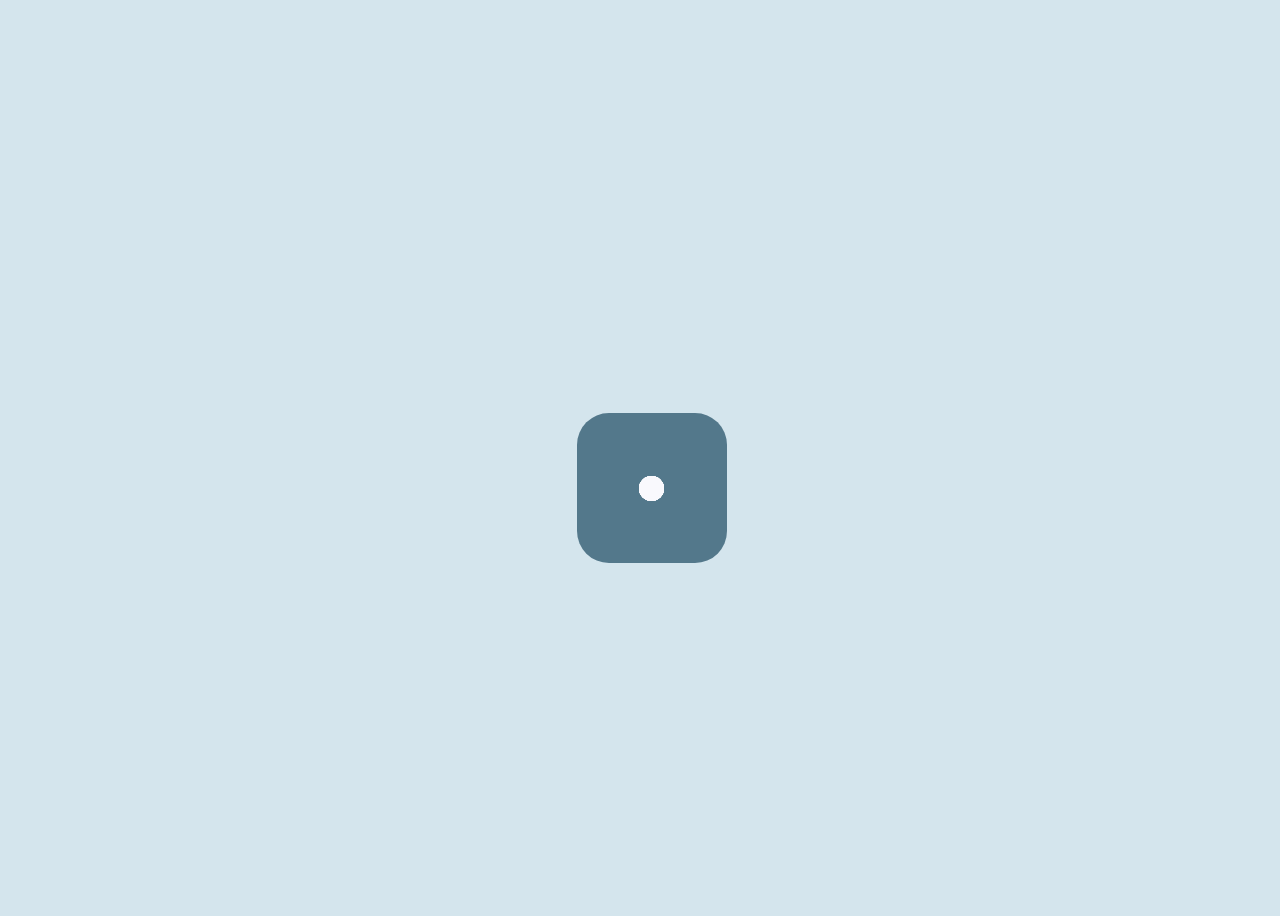
==== buttons.html @ 99b5ff50 "one" ====
<!DOCTYPE html>
<html lang="en">
  <head>
    <meta charset="UTF-8" />
    <meta http-equiv="X-UA-Compatible" content="IE=edge" />
    <meta name="viewport" content="width=device-width, initial-scale=1.0" />
    <link rel="stylesheet" href="buttons.css" />
    <link
      rel="stylesheet"
      href="https://cdnjs.cloudflare.com/ajax/libs/font-awesome/6.1.1/css/all.min.css"
      integrity="sha512-KfkfwYDsLkIlwQp6LFnl8zNdLGxu9YAA1QvwINks4PhcElQSvqcyVLLD9aMhXd13uQjoXtEKNosOWaZqXgel0g=="
      crossorigin="anonymous"
      referrerpolicy="no-referrer"
    />
    <title>Document</title>
   
  </head>
  <body>
    <section>
      <div style="--p: 0; --x: 0; --y: 0">
        <i class="fa-solid fa-umbrella-beach"></i>
      </div>
      <div style="--p: 8; --x: 1; --y: 0">
        <i class="fa-solid fa-mug-saucer"></i>
      </div>
      <div style="--p: 8; --x: -1; --y: 0">
        <i class="fa-solid fa-camera-retro"></i>
      </div>
      <div style="--p: 18; --x: 1; --y: 1">
        <i class="fa-solid fa-skull-crossbones"></i>
      </div>
      <div style="--p: 18; --x: -1; --y: -1">
        <i class="fa-solid fa-poo-storm"></i>
      </div>
      <div style="--p: 18; --x: 1; --y: -1">
        <i class="fa-solid fa-brush"></i>
      </div>
      <div style="--p: 18; --x: -1; --y: 1">
        <i class="fa-solid fa-user-secret"></i>
      </div>
      <div style="--p: 8; --x: 0; --y: 1">
        <i class="fa-solid fa-ghost"></i>
      </div>
      <div style="--p: 8; --x: 0; --y: -1">
        <i class="fa-solid fa-floppy-disk"></i>
      </div>
    </section>
  </body>
</html>
---- buttons.css ----
body {
    height: 100vh;
    background-color:#d4e5ed;
}
section {
    position: relative;
    display: flex;
    justify-content: center;
    align-items: center;
    width: 150px;
    height: 150px;
    top: 45%;
    left: 45%;
    border-radius: 2rem;
    background-color:rgb(83 120 139);
    transition: .7s;

}

div {
   position: absolute; 
   display: flex;
   justify-content: center;
   align-items: center;
   width: 25px;
   height: 25px;
   border-radius: 50%;
   background-color: rgb(249, 249, 253);
   transition: calc(.1s * var(--p));
   font-size: 0px;
   color: rgb(161, 161, 161);
   
}
section:hover {
   transform: scale(2.9);
}
section:hover div {
   transform: translate(calc(50px * var(--x)), 
   calc(45px *var(--y)));
   font-size: 14px;
  
}
div:hover i {
    text-shadow: 0 0 2px rgb(250, 127, 12), 0 0 2px rgb(255, 179, 0),
   ;
  color: rgb(250, 127, 12);
}
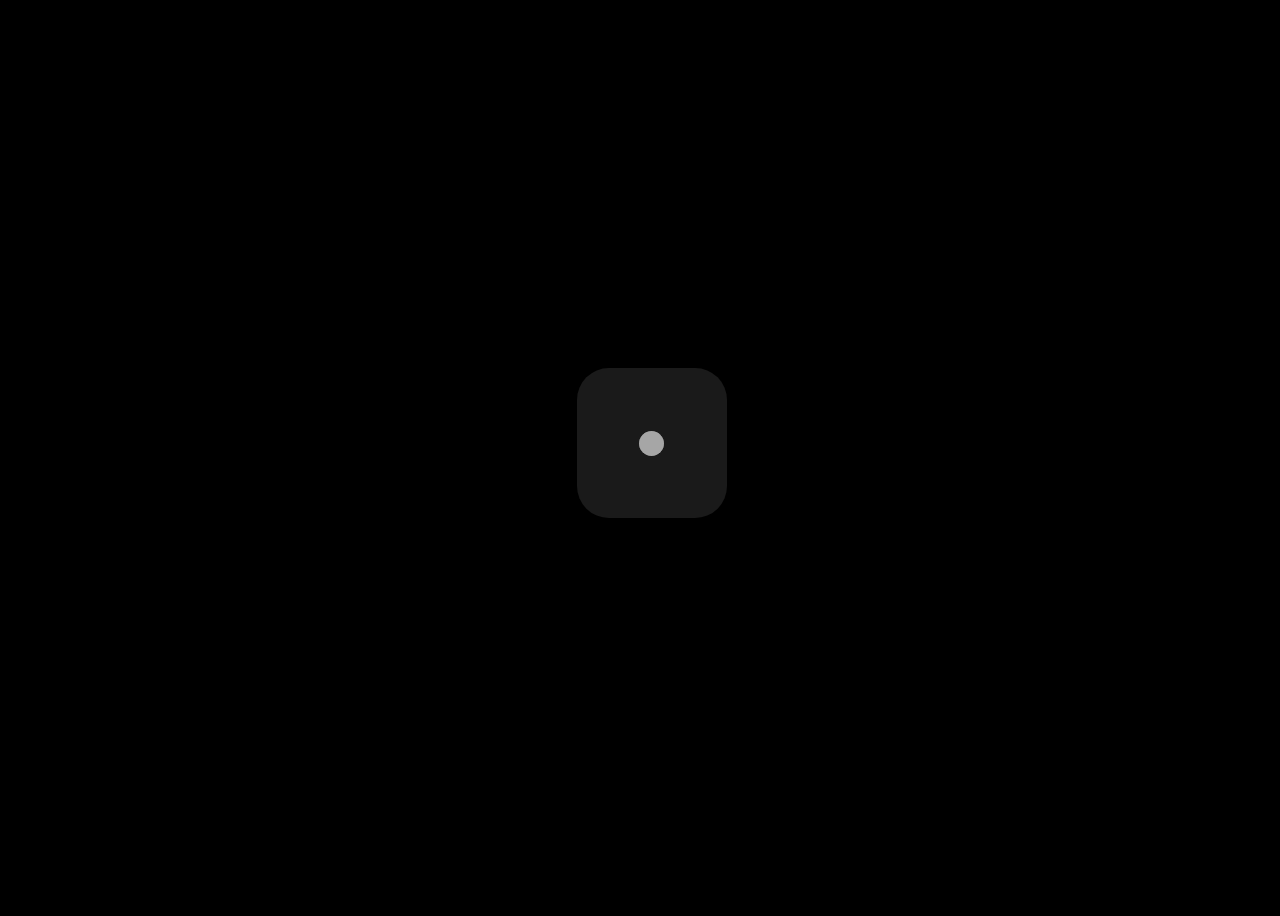
==== commit 80e81d68: "five" ====
--- a/buttons.html
+++ b/buttons.html
@@ -13,36 +13,35 @@
       referrerpolicy="no-referrer"
     />
     <title>Document</title>
-   
   </head>
   <body>
     <section>
-      <div style="--p: 0; --x: 0; --y: 0">
+      <div style="--p: 0; --x: 0; --y: 0; --c:#02bbff">
         <i class="fa-solid fa-umbrella-beach"></i>
       </div>
-      <div style="--p: 8; --x: 1; --y: 0">
+      <div style="--p: 9; --x: 1; --y: 0; --c: #e9ce7d">
         <i class="fa-solid fa-mug-saucer"></i>
       </div>
-      <div style="--p: 8; --x: -1; --y: 0">
+      <div style="--p: 9; --x: -1; --y: 0; --c: #04ffe8">
         <i class="fa-solid fa-camera-retro"></i>
       </div>
-      <div style="--p: 18; --x: 1; --y: 1">
-        <i class="fa-solid fa-skull-crossbones"></i>
+      <div style="--p: 18; --x: 1; --y: 1; --c: #ffffffd1">
+        <i class="fa-solid fa-ghost"></i>
       </div>
-      <div style="--p: 18; --x: -1; --y: -1">
-        <i class="fa-solid fa-poo-storm"></i>
+      <div style="--p: 18; --x: -1; --y: -1; --c: #ff5b00">
+        <i class="fa-solid fa-cloud-bolt"></i>
       </div>
-      <div style="--p: 18; --x: 1; --y: -1">
+      <div style="--p: 18; --x: 1; --y: -1; --c: yellow">
         <i class="fa-solid fa-brush"></i>
       </div>
-      <div style="--p: 18; --x: -1; --y: 1">
+      <div style="--p: 18; --x: -1; --y: 1; --c: black">
         <i class="fa-solid fa-user-secret"></i>
       </div>
-      <div style="--p: 8; --x: 0; --y: 1">
-        <i class="fa-solid fa-ghost"></i>
+      <div style="--p: 9; --x: 0; --y: 1; --c: #d303f7">
+        <i class="fa-solid fa-virus"></i>
       </div>
-      <div style="--p: 8; --x: 0; --y: -1">
-        <i class="fa-solid fa-floppy-disk"></i>
+      <div style="--p: 9; --x: 0; --y: -1; --c: #06e749">
+        <i class="fa-solid fa-radio"></i>
       </div>
     </section>
   </body>
--- a/buttons.css
+++ b/buttons.css
@@ -1,48 +1,52 @@
-
 body {
-    height: 100vh;
-    background-color:#d4e5ed;
+  height: 100vh;
+  background-color: black;
 }
 section {
-    position: relative;
-    display: flex;
-    justify-content: center;
-    align-items: center;
-    width: 150px;
-    height: 150px;
-    top: 45%;
-    left: 45%;
-    border-radius: 2rem;
-    background-color:rgb(83 120 139);
-    transition: .7s;
-
+  position: relative;
+  display: flex;
+  justify-content: center;
+  align-items: center;
+  width: 150px;
+  height: 150px;
+  top: 40%;
+  left: 45%;
+  border-radius: 2rem;
+  background-color: rgb(255, 255, 255, 0.1);
+  transition: 0.7s;
 }
 
 div {
-   position: absolute; 
-   display: flex;
-   justify-content: center;
-   align-items: center;
-   width: 25px;
-   height: 25px;
-   border-radius: 50%;
-   background-color: rgb(249, 249, 253);
-   transition: calc(.1s * var(--p));
-   font-size: 0px;
-   color: rgb(161, 161, 161);
-   
+  position: absolute;
+  display: flex;
+  justify-content: center;
+  align-items: center;
+  width: 25px;
+  height: 25px;
+  border-radius: 50%;
+  background-color: rgb(255, 255, 255, 0.1);
+  transition: calc(0.1s * var(--p));
+  font-size: 0px;
+  color: rgb(255, 255, 255, 0.1);
 }
 section:hover {
-   transform: scale(2.9);
+  transform: scale(2.4);
 }
 section:hover div {
-   transform: translate(calc(50px * var(--x)), 
-   calc(45px *var(--y)));
-   font-size: 14px;
-  
+  transform: translate(calc(50px * var(--x)), calc(45px * var(--y)));
+  font-size: 14px;
+ 
 }
 div:hover i {
-    text-shadow: 0 0 2px rgb(250, 127, 12), 0 0 2px rgb(255, 179, 0),
-   ;
-  color: rgb(250, 127, 12);
+ color:var(--c);
 }
+@media (max-width: 767px) {
+  section {
+    left: 30%;
+    top: 35%;
+  }
+  section:hover {
+    transform: scale(2);
+  }
+}
+
